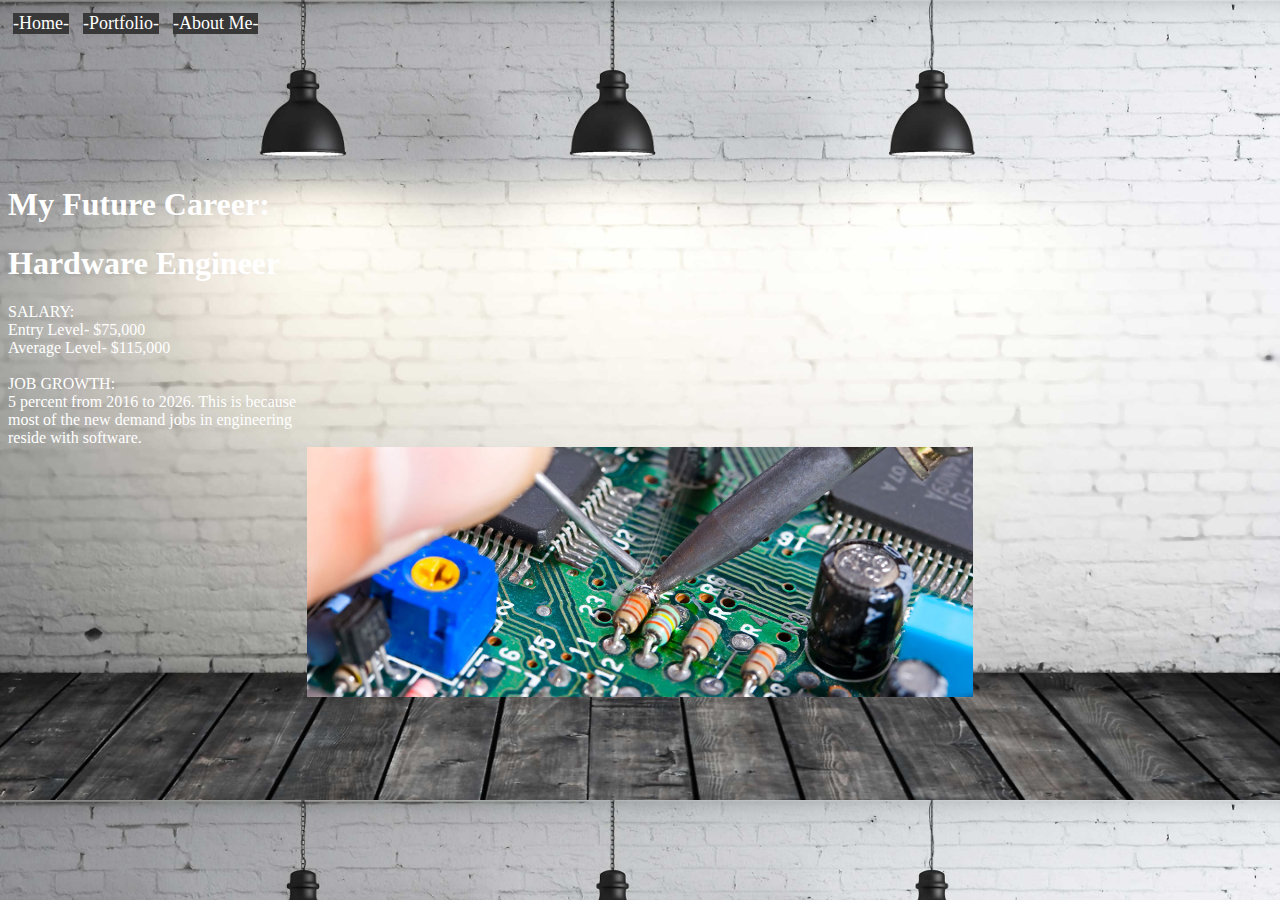
==== index.html @ 1439b46f "Fixed" ====
<!doctype html>
<html lang="en">
    <head>
        <meta charset="utf-8">
        <title>Home</title>
        <link rel="stylesheet" href="styles.css">
    </head>
    <body>
        <a href="index.html" class= "button"> -Home- </a>
        <a href="Portfolio.html" class= "button"> -Portfolio- </a>
        <a href="AboutMe.html" class= "button"> -About Me- </a>
        <br>
        <br>
        <br>
        <br>
        <br>
        <br>
        <br>
        <br>
        <h1>My Future Career:</h1>
        <h1>Hardware Engineer</h1>
        SALARY: <br>
        Entry Level- $75,000<br>
        Average Level- $115,000<br>
        <br>
        JOB GROWTH:<br>
        5 percent from 2016 to 2026. This is because<br>
        most of the new demand jobs in engineering <br>
        reside with software.<br>
        
        
        <center><img src="Images/career.jpeg" height="250"><center>
    </body>
</html>
---- styles.css ----
body {
    background-image: url('Images/backdrop.jpg');
    color: #FFFFFF;
    background-size: cover;
    text-align: left;
    vertical-align: bottom;
    text-shadow: #00000;
 }
.button {
    background-color: #383838;
    border: none;
    color: white;
    text-align: center;
    text-decoration: none;
    display: inline-block;
    font-size: 18px;
    margin: 5px 5px;
    cursor: pointer;
}
div {
    padding-left: 20px;
    padding-right: 20px;
}
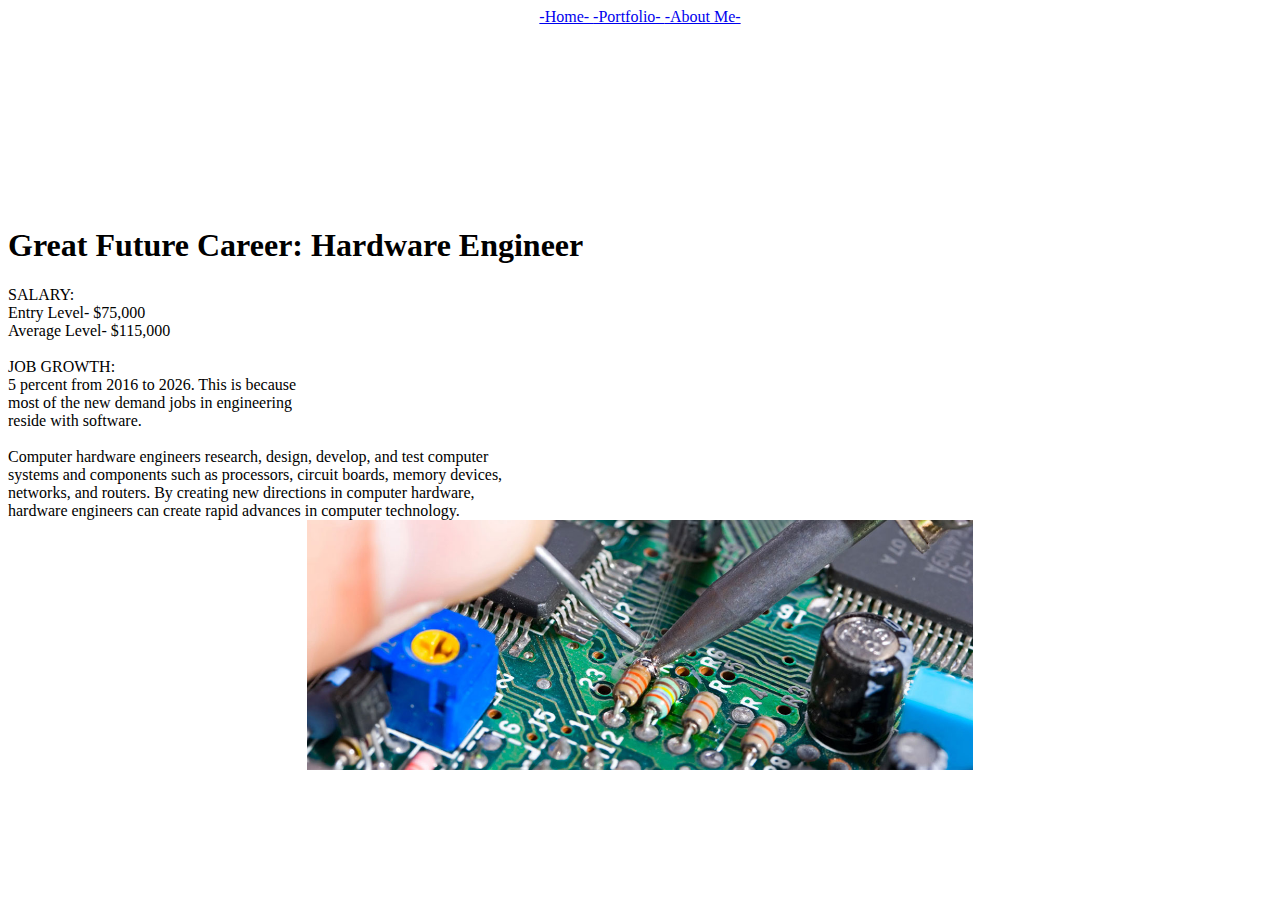
==== commit a863c069: "New" ====
--- a/index.html
+++ b/index.html
@@ -6,9 +6,58 @@
         <link rel="stylesheet" href="styles.css">
     </head>
     <body>
-        <a href="index.html" class= "button"> -Home- </a>
-        <a href="Portfolio.html" class= "button"> -Portfolio- </a>
-        <a href="AboutMe.html" class= "button"> -About Me- </a>
+        <center> 
+            <a href="javascript:switchTab('tb_1', 'content_1');" id="tb_1" class= "button active"> -Home- </a>
+            <a href="javascript:switchTab('tb_2', 'content_2');" id="tb_2" class= "button active"> -Portfolio- </a>
+            <a href="javascript:switchTab('tb_3', 'content_3');" id="tb_3" class= "button active"> -About Me- </a>
+        </center>
+        
+            <div id="content_1" class="tabcontent"> 
+            <br>
+            <br>
+            <br>
+            <br>
+            <br>
+            <br>
+            <br>
+            <br>
+            <br>
+            <br>
+            <h1>Great Future Career: Hardware Engineer</h1>
+            SALARY: <br>
+            Entry Level- $75,000<br>
+            Average Level- $115,000<br>
+            <br>
+            JOB GROWTH:<br>
+            5 percent from 2016 to 2026. This is because<br>
+            most of the new demand jobs in engineering <br>
+            reside with software.<br>
+            <br>
+            Computer hardware engineers research, design, develop, and test computer<br>
+            systems and components such as processors, circuit boards, memory devices,<br>
+            networks, and routers. By creating new directions in computer hardware,<br>
+            hardware engineers can create rapid advances in computer technology.
+            
+            <center><img src="Images/career.jpeg" height="250"><center>
+            </div> 
+        <div id="content_2" class="tabcontent" style="display:none;">
+            <br>
+            <br>
+            <br>
+            <br>
+            <br>
+            <br>
+            <br>
+            <br>
+            <br>
+            <br>
+            <br>
+            <center><h1>Architecture</h1><center>
+            <h1>My TinyHouse</h1>
+            <iframe width="560" height="315" src="https://www.youtube.com/embed/fl-EhAW8wBQ" frameborder="0" allow="accelerometer; autoplay; encrypted-media; gyroscope; picture-in-picture" allowfullscreen></iframe>
+            <br>
+            </div>
+        <div id="content_3" class="tabcontent" style="display:none;">
         <br>
         <br>
         <br>
@@ -17,18 +66,41 @@
         <br>
         <br>
         <br>
-        <h1>My Future Career:</h1>
-        <h1>Hardware Engineer</h1>
-        SALARY: <br>
-        Entry Level- $75,000<br>
-        Average Level- $115,000<br>
         <br>
-        JOB GROWTH:<br>
-        5 percent from 2016 to 2026. This is because<br>
-        most of the new demand jobs in engineering <br>
-        reside with software.<br>
-        
-        
-        <center><img src="Images/career.jpeg" height="250"><center>
-    </body>
+        <br>
+        <br>
+        <h1>Jesus Oved Valdez</h1>
+        <img src="Images/engineering.jpeg" height="250">
+        <br>
+        <a target="_blank" href="https://scratch.mit.edu">
+        </a>
+        Name:   Jesus Oved Valdez    <br>
+        Age:    18              <br>
+        Gender: Male            <br>
+        Gade:   Senior          <br>
+        Rank:   Top 5% (#31)    <br>
+        School: King High School<br>
+        Future University: UofH <br>
+        Degree: BS in Mechanical Engineering 
+                </div>
+     </body>
+    <script>
+        function switchTab(tab_id, tab_content) {
+            // first of all we get all tab content blocks (I think the best way to get them by class names)
+            var x = document.getElementsByClassName("tabcontent");
+            var i;
+            for (i = 0; i < x.length; i++) {
+            x[i].style.display = 'none'; // hide all tab content
+            }
+            document.getElementById(tab_content).style.display = 'block'; // display the content of the tab we need
+            
+            // now we get all tab menu items by class names (use the next code only if you need to highlight current tab)
+            var x = document.getElementsByClassName("button");
+            var i;
+            for (i = 0; i < x.length; i++) {
+            x[i].className = 'tabmenu'; 
+            }
+            document.getElementById(tab_id).className = 'button active';
+            }
+    </script>
 </html>